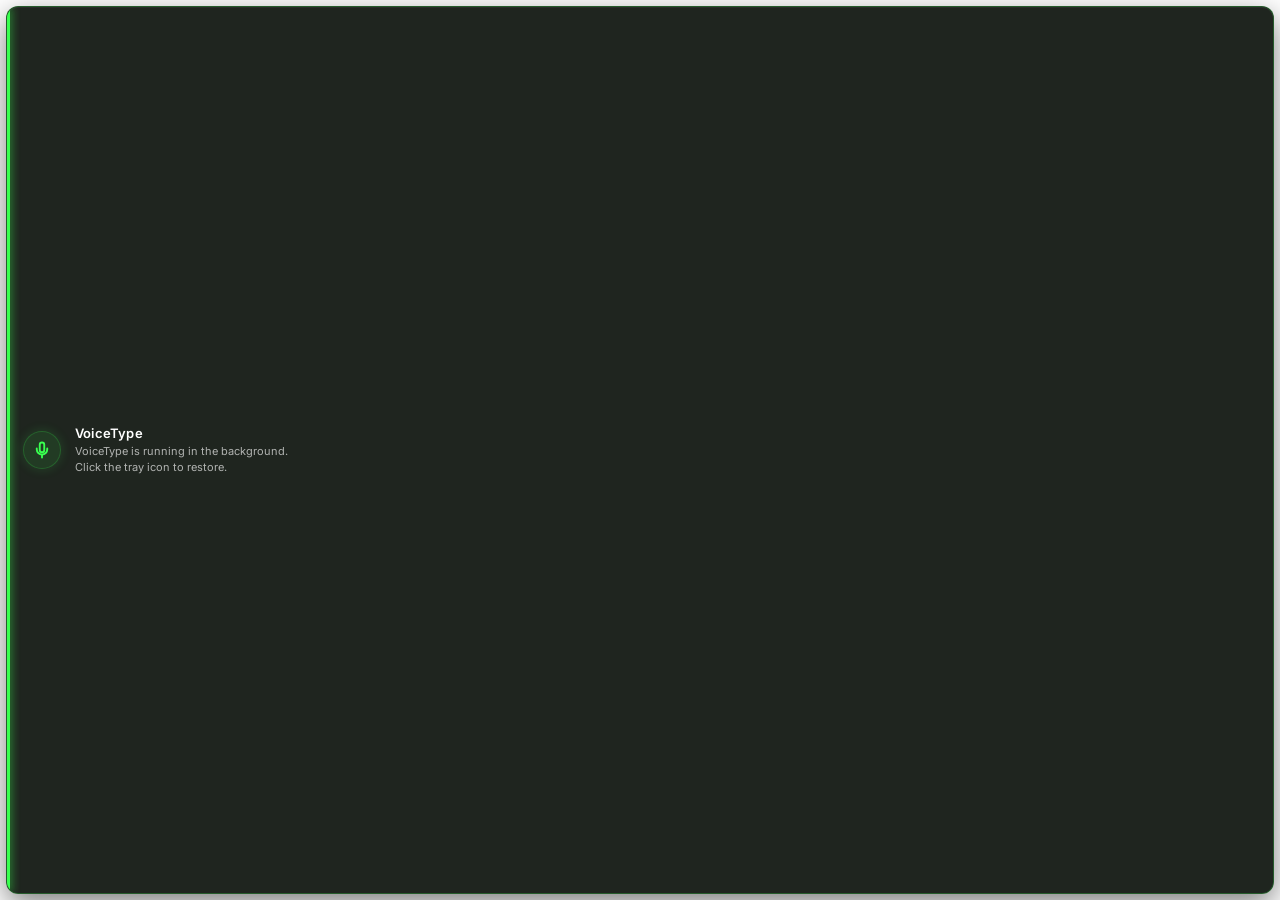
==== src/notification.html @ c61a8a04 "feat: implement custom localized tray notification window - Replaced the native OS notifications on " ====
<!DOCTYPE html>
<html lang="pl">
<head>
  <meta charset="UTF-8">
  <title>VoiceType Notification</title>
  <link rel="preconnect" href="https://fonts.googleapis.com">
  <link rel="preconnect" href="https://fonts.gstatic.com" crossorigin>
  <link href="https://fonts.googleapis.com/css2?family=Inter:wght@400;500;600&display=swap" rel="stylesheet">
  <style>
    :root {
      --bg-elevated: #141a14;
      --border-accent: rgba(57, 255, 80, 0.25);
      --accent-green: #39ff50;
      --text-primary: #ffffff;
      --text-secondary: rgba(255, 255, 255, 0.65);
    }

    html, body {
      background: transparent !important;
      margin: 0;
      padding: 0;
      overflow: hidden;
      font-family: 'Inter', system-ui, sans-serif;
      user-select: none;
      width: 100%;
      height: 100%;
    }

    .notification-container {
      width: 100%;
      height: 100%;
      box-sizing: border-box;
      padding: 6px;
      display: flex;
      align-items: center;
      justify-content: center;
    }

    .notification-card {
      background: rgba(20, 26, 20, 0.95);
      backdrop-filter: blur(10px);
      -webkit-backdrop-filter: blur(10px);
      border: 1px solid var(--border-accent);
      border-radius: 12px;
      padding: 12px 16px;
      display: flex;
      align-items: center;
      gap: 14px;
      box-shadow: 0 10px 30px rgba(0, 0, 0, 0.5), inset 0 1px 1px rgba(255, 255, 255, 0.05);
      width: 100%;
      height: 100%;
      box-sizing: border-box;
      animation: slideInUp 0.4s cubic-bezier(0.16, 1, 0.3, 1) forwards;
      position: relative;
      overflow: hidden;
    }

    /* Left glowing status line */
    .notification-card::before {
      content: '';
      position: absolute;
      left: 0;
      top: 0;
      bottom: 0;
      width: 3px;
      background: var(--accent-green);
      box-shadow: 0 0 10px var(--accent-green);
    }

    @keyframes slideInUp {
      from {
        opacity: 0;
        transform: translateY(20px) scale(0.97);
      }
      to {
        opacity: 1;
        transform: translateY(0) scale(1);
      }
    }

    .notification-card.fade-out {
      animation: slideOutRight 0.3s cubic-bezier(0.16, 1, 0.3, 1) forwards;
    }

    @keyframes slideOutRight {
      from {
        opacity: 1;
        transform: translateX(0) scale(1);
      }
      to {
        opacity: 0;
        transform: translateX(30px) scale(0.97);
      }
    }

    .icon-container {
      display: flex;
      align-items: center;
      justify-content: center;
      width: 36px;
      height: 36px;
      background: rgba(57, 255, 80, 0.1);
      border: 1px solid rgba(57, 255, 80, 0.2);
      border-radius: 50%;
      color: var(--accent-green);
      flex-shrink: 0;
      box-shadow: 0 0 12px rgba(57, 255, 80, 0.15);
    }

    .icon-container svg {
      width: 18px;
      height: 18px;
    }

    .content {
      display: flex;
      flex-direction: column;
      gap: 3px;
      flex-grow: 1;
    }

    .title {
      font-size: 13px;
      font-weight: 600;
      color: var(--text-primary);
      letter-spacing: 0.2px;
    }

    .message {
      font-size: 11px;
      color: var(--text-secondary);
      line-height: 1.4;
    }
  </style>
</head>
<body>
  <div class="notification-container">
    <div class="notification-card" id="card">
      <div class="icon-container">
        <!-- Microphone icon with action/info vibe -->
        <svg viewBox="0 0 24 24" fill="none" stroke="currentColor" stroke-width="2.5" stroke-linecap="round" stroke-linejoin="round">
          <path d="M12 2a3 3 0 0 0-3 3v7a3 3 0 0 0 6 0V5a3 3 0 0 0-3-3Z"/>
          <path d="M19 10v1a7 7 0 0 1-14 0v-1"/>
          <line x1="12" x2="12" y1="19" y2="22"/>
        </svg>
      </div>
      <div class="content">
        <div class="title" id="title">VoiceType</div>
        <div class="message" id="message">Aplikacja działa w tle.<br>Kliknij ikonę w zasobniku, aby powrócić.</div>
      </div>
    </div>
  </div>

  <script>
    const locales = {
      en: {
        title: "VoiceType",
        message: "VoiceType is running in the background.<br>Click the tray icon to restore."
      },
      pl: {
        title: "VoiceType",
        message: "Aplikacja działa w tle.<br>Kliknij ikonę w zasobniku, aby powrócić."
      }
    };

    async function initLocalization() {
      let lang = "en";
      try {
        if (window.__TAURI__) {
          const config = await window.__TAURI__.core.invoke('get_config');
          if (config && config.general && config.general.language) {
            lang = config.general.language;
          }
        }
      } catch (e) {
        console.error("Failed to fetch language config", e);
      }

      const locale = locales[lang] || locales.en;
      document.getElementById('title').textContent = locale.title;
      document.getElementById('message').innerHTML = locale.message;
    }

    // Initialize translations
    initLocalization();

    // Automatically fade out the card before the Rust side closes the window
    const DISPLAY_DURATION = 3200; // ms to stay visible

    setTimeout(() => {
      const card = document.getElementById('card');
      if (card) {
        card.classList.add('fade-out');
      }
    }, DISPLAY_DURATION);
  </script>
</body>
</html>
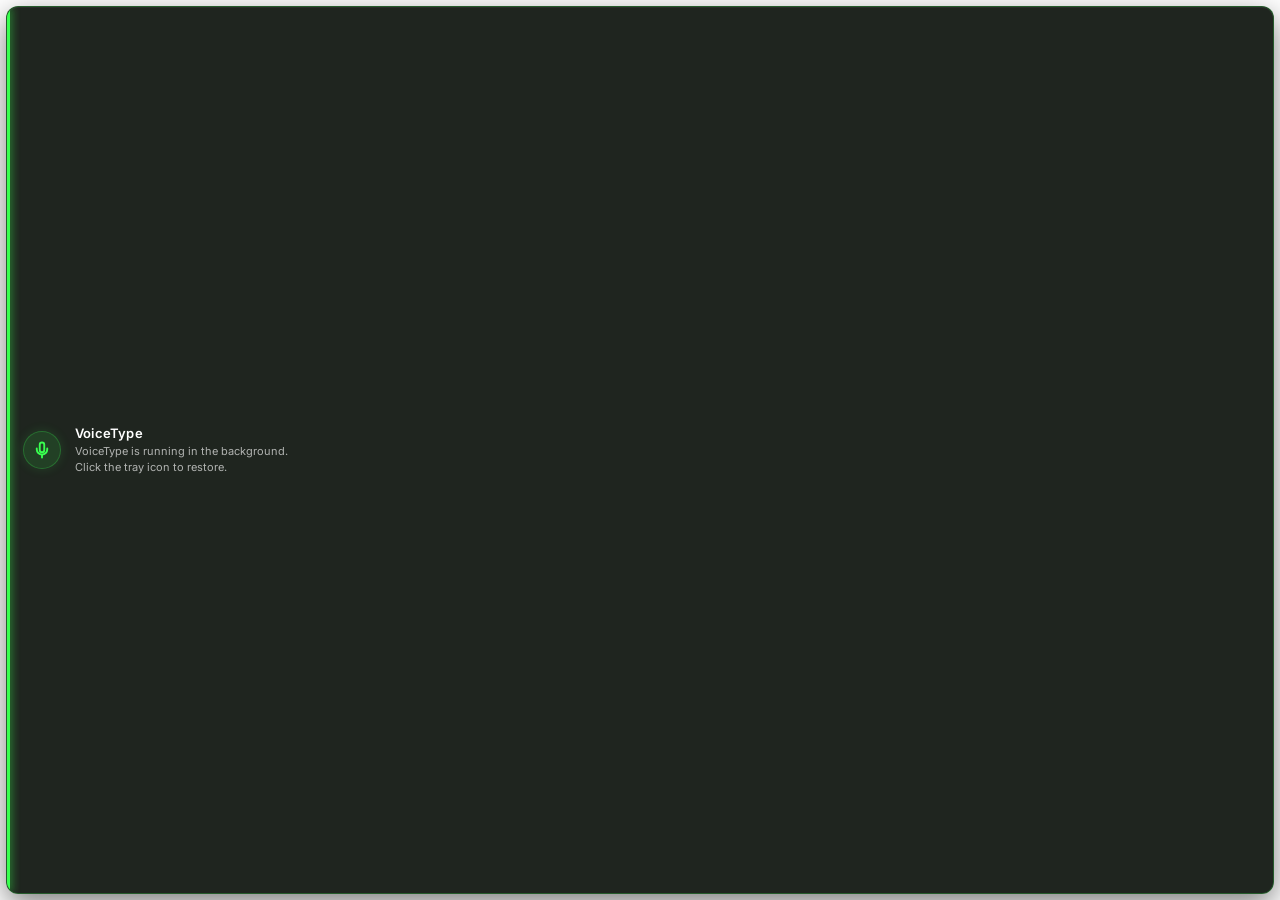
==== commit 39f4ae76: "fix: match custom notifications to application theme and accents instantly - Pass UI theme and accen" ====
--- a/src/notification.html
+++ b/src/notification.html
@@ -9,10 +9,23 @@
   <style>
     :root {
       --bg-elevated: #141a14;
+      --card-bg: rgba(20, 26, 20, 0.95);
       --border-accent: rgba(57, 255, 80, 0.25);
       --accent-green: #39ff50;
+      --accent-green-dim: rgba(57, 255, 80, 0.12);
       --text-primary: #ffffff;
       --text-secondary: rgba(255, 255, 255, 0.65);
+      --shadow-color: rgba(0, 0, 0, 0.5);
+      --inset-shadow-color: rgba(255, 255, 255, 0.05);
+    }
+
+    [data-theme="light"] {
+      --bg-elevated: #eef2f7;
+      --card-bg: rgba(255, 255, 255, 0.95);
+      --text-primary: #0f172a;
+      --text-secondary: #475569;
+      --shadow-color: rgba(15, 23, 42, 0.15);
+      --inset-shadow-color: rgba(255, 255, 255, 0.5);
     }
 
     html, body {
@@ -37,7 +50,7 @@
     }
 
     .notification-card {
-      background: rgba(20, 26, 20, 0.95);
+      background: var(--card-bg);
       backdrop-filter: blur(10px);
       -webkit-backdrop-filter: blur(10px);
       border: 1px solid var(--border-accent);
@@ -46,13 +59,14 @@
       display: flex;
       align-items: center;
       gap: 14px;
-      box-shadow: 0 10px 30px rgba(0, 0, 0, 0.5), inset 0 1px 1px rgba(255, 255, 255, 0.05);
+      box-shadow: 0 10px 30px var(--shadow-color), inset 0 1px 1px var(--inset-shadow-color);
       width: 100%;
       height: 100%;
       box-sizing: border-box;
       animation: slideInUp 0.4s cubic-bezier(0.16, 1, 0.3, 1) forwards;
       position: relative;
       overflow: hidden;
+      transition: background-color 0.3s ease, border-color 0.3s ease, box-shadow 0.3s ease;
     }
 
     /* Left glowing status line */
@@ -65,6 +79,7 @@
       width: 3px;
       background: var(--accent-green);
       box-shadow: 0 0 10px var(--accent-green);
+      transition: background-color 0.3s ease, box-shadow 0.3s ease;
     }
 
     @keyframes slideInUp {
@@ -99,12 +114,13 @@
       justify-content: center;
       width: 36px;
       height: 36px;
-      background: rgba(57, 255, 80, 0.1);
-      border: 1px solid rgba(57, 255, 80, 0.2);
+      background: var(--accent-green-dim);
+      border: 1px solid var(--border-accent);
       border-radius: 50%;
       color: var(--accent-green);
       flex-shrink: 0;
-      box-shadow: 0 0 12px rgba(57, 255, 80, 0.15);
+      box-shadow: 0 0 12px var(--accent-green-dim);
+      transition: background-color 0.3s ease, border-color 0.3s ease, color 0.3s ease, box-shadow 0.3s ease;
     }
 
     .icon-container svg {
@@ -124,21 +140,94 @@
       font-weight: 600;
       color: var(--text-primary);
       letter-spacing: 0.2px;
+      transition: color 0.3s ease;
     }
 
     .message {
       font-size: 11px;
       color: var(--text-secondary);
       line-height: 1.4;
+      transition: color 0.3s ease;
     }
   </style>
+  <script>
+    // Extract theme/color parameters from URL synchronously to avoid FOUC (Flash of Unstyled Content)
+    (function() {
+      const ACCENT_PRESETS = {
+        neon: { main: '#39ff50', sec: '#e0147a', dim: 'rgba(57,255,80,0.12)', border: 'rgba(57,255,80,0.25)' },
+        electric: { main: '#00d4ff', sec: '#7b2fff', dim: 'rgba(0,212,255,0.12)', border: 'rgba(0,212,255,0.25)' },
+        plasma: { main: '#9b59ff', sec: '#e0147a', dim: 'rgba(155,89,255,0.12)', border: 'rgba(155,89,255,0.25)' },
+        amber: { main: '#ff8c00', sec: '#ff2d6f', dim: 'rgba(255,140,0,0.12)', border: 'rgba(255,140,0,0.25)' },
+        rose: { main: '#ff2d6f', sec: '#ff8c00', dim: 'rgba(255,45,111,0.12)', border: 'rgba(255,45,111,0.25)' },
+        arctic: { main: '#e8f4f8', sec: '#4a9eff', dim: 'rgba(232,244,248,0.12)', border: 'rgba(232,244,248,0.25)' }
+      };
+
+      function hexToRgba(hex, alpha) {
+        if (!hex || typeof hex !== 'string') return `rgba(57,255,80,${alpha})`;
+        let c = hex.replace('#', '');
+        if (c.length === 3) c = c.split('').map(x => x + x).join('');
+        const num = parseInt(c, 16);
+        if (isNaN(num)) return `rgba(57,255,80,${alpha})`;
+        return `rgba(${(num >> 16) & 255}, ${(num >> 8) & 255}, ${num & 255}, ${alpha})`;
+      }
+
+      function applyAppearanceSettings(config) {
+        if (!config || !config.ui) return;
+        const ui = config.ui;
+
+        document.documentElement.setAttribute('data-theme', ui.theme || 'dark');
+
+        const isDual = ui.dual_accent || false;
+        const presetKey = ui.accent_preset || 'neon';
+        let mainColor, secColor, dimColor, borderColor;
+
+        if (presetKey === 'custom') {
+          mainColor = ui.accent_custom_main || '#39ff50';
+          secColor = isDual ? (ui.accent_custom_sec || '#e0147a') : mainColor;
+          dimColor = hexToRgba(mainColor, 0.12);
+          borderColor = hexToRgba(mainColor, 0.25);
+        } else {
+          const preset = ACCENT_PRESETS[presetKey] || ACCENT_PRESETS.neon;
+          mainColor = preset.main;
+          secColor = isDual ? preset.sec : mainColor;
+          dimColor = preset.dim;
+          borderColor = preset.border;
+        }
+
+        document.documentElement.style.setProperty('--accent-green', mainColor);
+        document.documentElement.style.setProperty('--accent-green-dim', dimColor);
+        document.documentElement.style.setProperty('--border-accent', borderColor);
+      }
+
+      window.applyAppearanceSettings = applyAppearanceSettings;
+
+      const urlParams = new URLSearchParams(window.location.search);
+      const themeParam = urlParams.get('theme');
+      const presetParam = urlParams.get('accent_preset');
+      const dualParam = urlParams.get('dual_accent') === 'true';
+      const mainParam = urlParams.get('accent_custom_main');
+      const secParam = urlParams.get('accent_custom_sec');
+
+      if (themeParam || presetParam) {
+        applyAppearanceSettings({
+          ui: {
+            theme: themeParam,
+            accent_preset: presetParam,
+            dual_accent: dualParam,
+            accent_custom_main: mainParam,
+            accent_custom_sec: secParam
+          }
+        });
+      }
+    })();
+  </script>
 </head>
 <body>
   <div class="notification-container">
     <div class="notification-card" id="card">
       <div class="icon-container">
-        <!-- Microphone icon with action/info vibe -->
-        <svg viewBox="0 0 24 24" fill="none" stroke="currentColor" stroke-width="2.5" stroke-linecap="round" stroke-linejoin="round">
+        <!-- Action / status icon -->
+        <svg id="icon-svg" viewBox="0 0 24 24" fill="none" stroke="currentColor" stroke-width="2.5" stroke-linecap="round" stroke-linejoin="round">
           <path d="M12 2a3 3 0 0 0-3 3v7a3 3 0 0 0 6 0V5a3 3 0 0 0-3-3Z"/>
           <path d="M19 10v1a7 7 0 0 1-14 0v-1"/>
           <line x1="12" x2="12" y1="19" y2="22"/>
@@ -154,45 +243,94 @@
   <script>
     const locales = {
       en: {
-        title: "VoiceType",
-        message: "VoiceType is running in the background.<br>Click the tray icon to restore."
+        tray: {
+          title: "VoiceType",
+          message: "VoiceType is running in the background.<br>Click the tray icon to restore."
+        },
+        no_input: {
+          title: "VoiceType",
+          message: "Text could not be typed and was copied to clipboard."
+        }
       },
       pl: {
-        title: "VoiceType",
-        message: "Aplikacja działa w tle.<br>Kliknij ikonę w zasobniku, aby powrócić."
+        tray: {
+          title: "VoiceType",
+          message: "Aplikacja działa w tle.<br>Kliknij ikonę w zasobniku, aby powrócić."
+        },
+        no_input: {
+          title: "VoiceType",
+          message: "Tekst nie mógł zostać wpisany i został skopiowany do schowka."
+        }
       }
     };
 
+    let currentLang = "en";
+    let fadeTimeout = null;
+
+    function applyNotificationUI(notifType) {
+      const langLocales = locales[currentLang] || locales.en;
+      const locale = langLocales[notifType] || langLocales.tray;
+
+      document.getElementById('title').textContent = locale.title;
+      document.getElementById('message').innerHTML = locale.message;
+
+      const iconSvg = document.getElementById('icon-svg');
+      if (iconSvg) {
+        if (notifType === 'no_input') {
+          iconSvg.innerHTML = `<rect x="8" y="2" width="8" height="4" rx="1" ry="1"/><path d="M16 4h2a2 2 0 0 1 2 2v14a2 2 0 0 1-2 2H6a2 2 0 0 1-2-2V6a2 2 0 0 1 2-2h2"/><path d="M12 11h4"/><path d="M12 16h4"/><path d="M8 11h.01"/><path d="M8 16h.01"/>`;
+        } else {
+          iconSvg.innerHTML = `<path d="M12 2a3 3 0 0 0-3 3v7a3 3 0 0 0 6 0V5a3 3 0 0 0-3-3Z"/><path d="M19 10v1a7 7 0 0 1-14 0v-1"/><line x1="12" x2="12" y1="19" y2="22"/>`;
+        }
+      }
+
+      const card = document.getElementById('card');
+      if (card) {
+        card.classList.remove('fade-out');
+      }
+
+      if (fadeTimeout) clearTimeout(fadeTimeout);
+      fadeTimeout = setTimeout(() => {
+        if (card) card.classList.add('fade-out');
+      }, 3300);
+    }
+
     async function initLocalization() {
-      let lang = "en";
+      const urlParams = new URLSearchParams(window.location.search);
+      const notifType = urlParams.get('type') || 'tray';
+
       try {
         if (window.__TAURI__) {
           const config = await window.__TAURI__.core.invoke('get_config');
-          if (config && config.general && config.general.language) {
-            lang = config.general.language;
+          if (config) {
+            if (config.general && config.general.language) {
+              currentLang = config.general.language;
+            }
+            if (window.applyAppearanceSettings) {
+              window.applyAppearanceSettings(config);
+            }
           }
+          
+          window.__TAURI__.event.listen('show_notification', async (event) => {
+            try {
+              const updatedConfig = await window.__TAURI__.core.invoke('get_config');
+              if (updatedConfig && window.applyAppearanceSettings) {
+                window.applyAppearanceSettings(updatedConfig);
+              }
+            } catch (e) {
+              console.error("Failed to fetch updated config on show_notification", e);
+            }
+            applyNotificationUI(event.payload || 'tray');
+          });
         }
       } catch (e) {
         console.error("Failed to fetch language config", e);
       }
 
-      const locale = locales[lang] || locales.en;
-      document.getElementById('title').textContent = locale.title;
-      document.getElementById('message').innerHTML = locale.message;
+      applyNotificationUI(notifType);
     }
 
     // Initialize translations
     initLocalization();
-
-    // Automatically fade out the card before the Rust side closes the window
-    const DISPLAY_DURATION = 3200; // ms to stay visible
-
-    setTimeout(() => {
-      const card = document.getElementById('card');
-      if (card) {
-        card.classList.add('fade-out');
-      }
-    }, DISPLAY_DURATION);
   </script>
 </body>
 </html>
